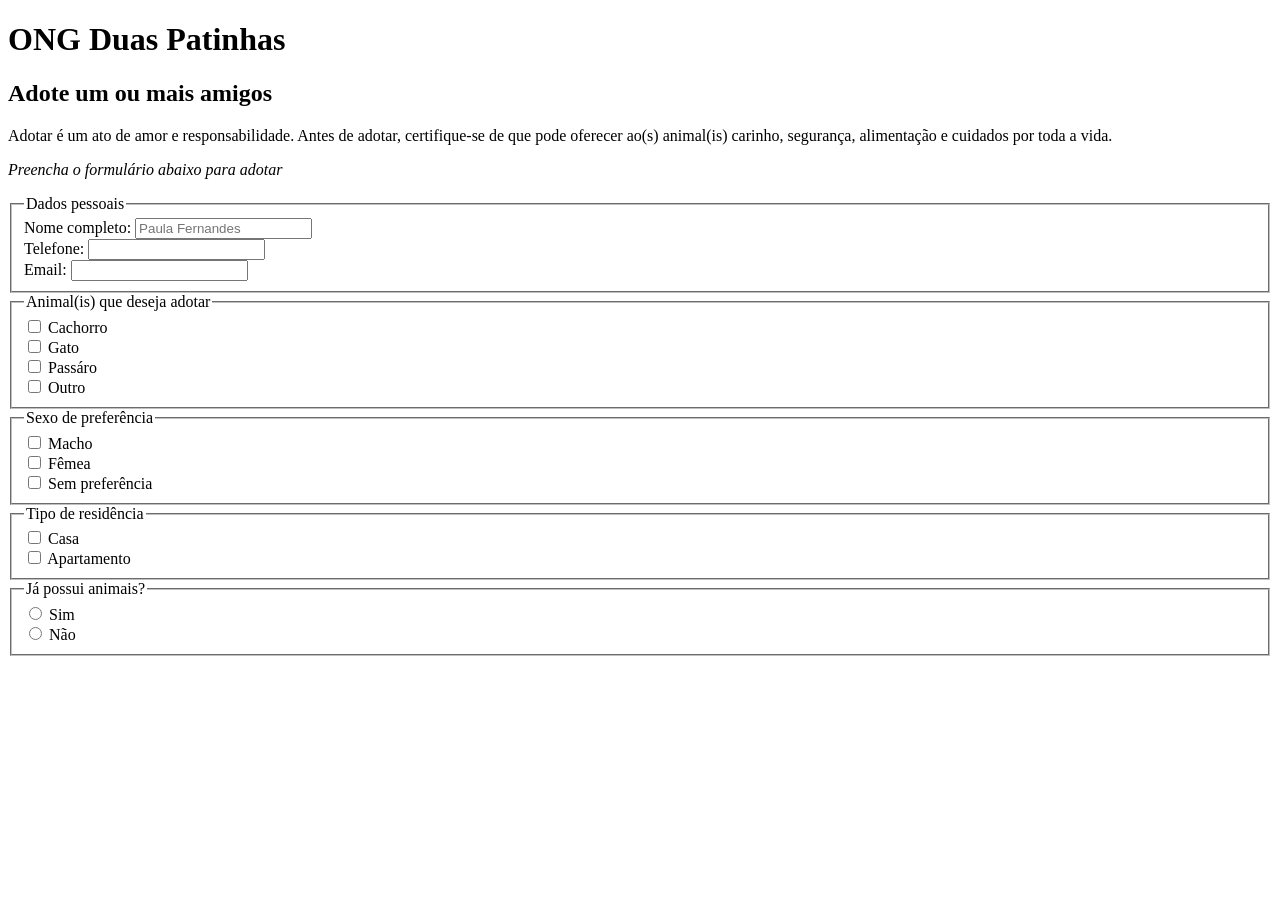
==== aula 4/index.html @ 670051f4 "Create index.html" ====
<!DOCTYPE html>
<html lang="pt-br">
  <head>
    <title>ONG Duas Patinhas</title>
    <meta charset="UTF-8">
  </head>
  <body>
    <header>
       <h1>ONG Duas Patinhas</h1>
    </header>
    <main>
       <section>
          <h2>Adote um ou mais amigos</h2>
          <p>
            Adotar é um ato de amor e responsabilidade. Antes de adotar, certifique-se de que pode oferecer ao(s) animal(is) carinho, segurança, alimentação e cuidados por toda a vida.
         </p>
            <form action="https://postman-echo.com/post" method="post" enctype="miltipart/form-data">
            <p><em>Preencha o formulário abaixo para adotar</em></p>
            <fieldset>
                <legend>Dados pessoais</legend>
               <div>
                <div>
                    <label for="nome_id">Nome completo:</label>
                    <input id="nome_id" name="nome" type="text" placeholder="Paula Fernandes">
                 </div>
                 <div>
                    <label for="telefone_id">Telefone:</label>
                    <input id="telefone_id" name="telefone" type="tel" required>
                 </div>
                   <div>
                    <label for="email_id">Email:</label>
                    <input id="email_id" name="email" type="email">
                 </div>
                 </fieldset>
                <fieldset>
                 <legend>Animal(is) que deseja adotar</legend>
                <div>
                    <input id="Cachorro_id" name="nível" type="checkbox" value="Cachorro">
                    <label for="Cachorro_id">Cachorro</label>
                </div>
                <div>
                    <input id="gato_id" name="nível" type="checkbox" value="Gato">
                    <label fdor="gato_id">Gato</label>
                </div>
                <div>
                    <input id="passaro_id" name="nível" type="checkbox" value="Passáro">
                    <label for="passaro_id">Passáro</label>
                </div>
                <div>
                    <input id="outro" name="nível" type="checkbox" value="Outro">
                    <label fdor="outro">Outro</label>
                </div>
                 </fieldset>
                 <fieldset>
            </div>
                <legend>Sexo de preferência</legend>
                <div>
                <div>
                    <input id="macho_id" name="nível" type="checkbox" value="Macho">
                    <label for="macho_id">Macho</label>
                </div>
                <div>
                    <input id="femea_id" name="nível" type="checkbox" value="Fêmea">
                    <label fdor="femea_id">Fêmea</label>
                </div>
                <div>
                    <input id="sem_preferencia_id" name="nível" type="checkbox" value="Sem preferênciaS">
                    <label for="sem_preferencia_id">Sem preferência</label>
                </div>
                </fieldset>
                <fieldset>
                <legend>Tipo de residência</legend>
                <div>
                <div>
                    <input id="casa_id" name="nível" type="checkbox" value="Casa">
                    <label for="casa_id">Casa</label>
                </div>
                <div>
                    <input id="apartamento_id" name="nível" type="checkbox" value="Apartamento">
                    <label fdor="apartamento_id">Apartamento</label>
                </div>
                </fieldset>
                 <fieldset>
                <legend>Já possui animais?</legend>
                <div>
                    <input id="sim_id" name="sim" type="radio" value="sim">
                    <label for="tech_html_id">Sim</label>
                </div>
                <div>
                  <input id="nao_id" name="nível" type="radio" value="não">
                    <label for="nao_id">Não</label>
                </div>
                </div>
            </fieldset>
            </fieldset>
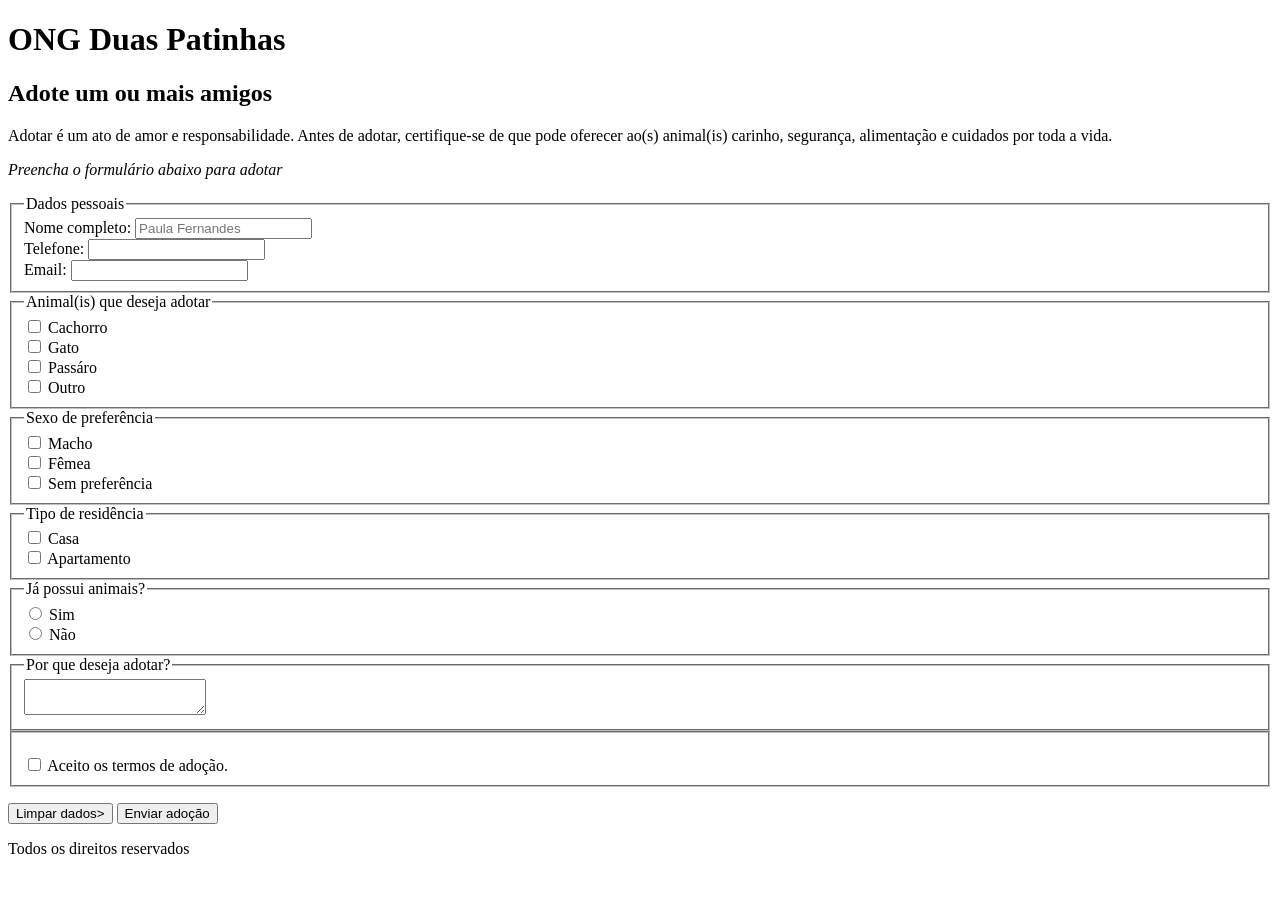
==== commit 30b3f2af: "Update index.html" ====
--- a/aula 4/index.html
+++ b/aula 4/index.html
@@ -92,4 +92,28 @@
                 </div>
                 </div>
             </fieldset>
+             <fieldset>
+                <legend>Por que deseja adotar?</legend>
+                <div>
+                    <textarea id="resumo_id" name="resumo" rowrs="200"></textarea>
+                </div>
+            </fieldset>
+            <fieldset><p>
+                  <div>
+                  <input id="termos_id" name="nível" type="checkbox" value="Termos de adoção">
+                    <label for="termos_id">Aceito os termos de adoção.</label>
+                </div>
+            </fieldset></p>
+             </fieldset>
+            <div>
+            <button type="reset">Limpar dados></button>
+            <button typr="submit">Enviar adoção</button>
+            </div>
+          </form>
+       </section>
+    </main>
+    <footer>
+<p>Todos os direitos reservados</p>
+    </footer>
+  </body>
             </fieldset>
